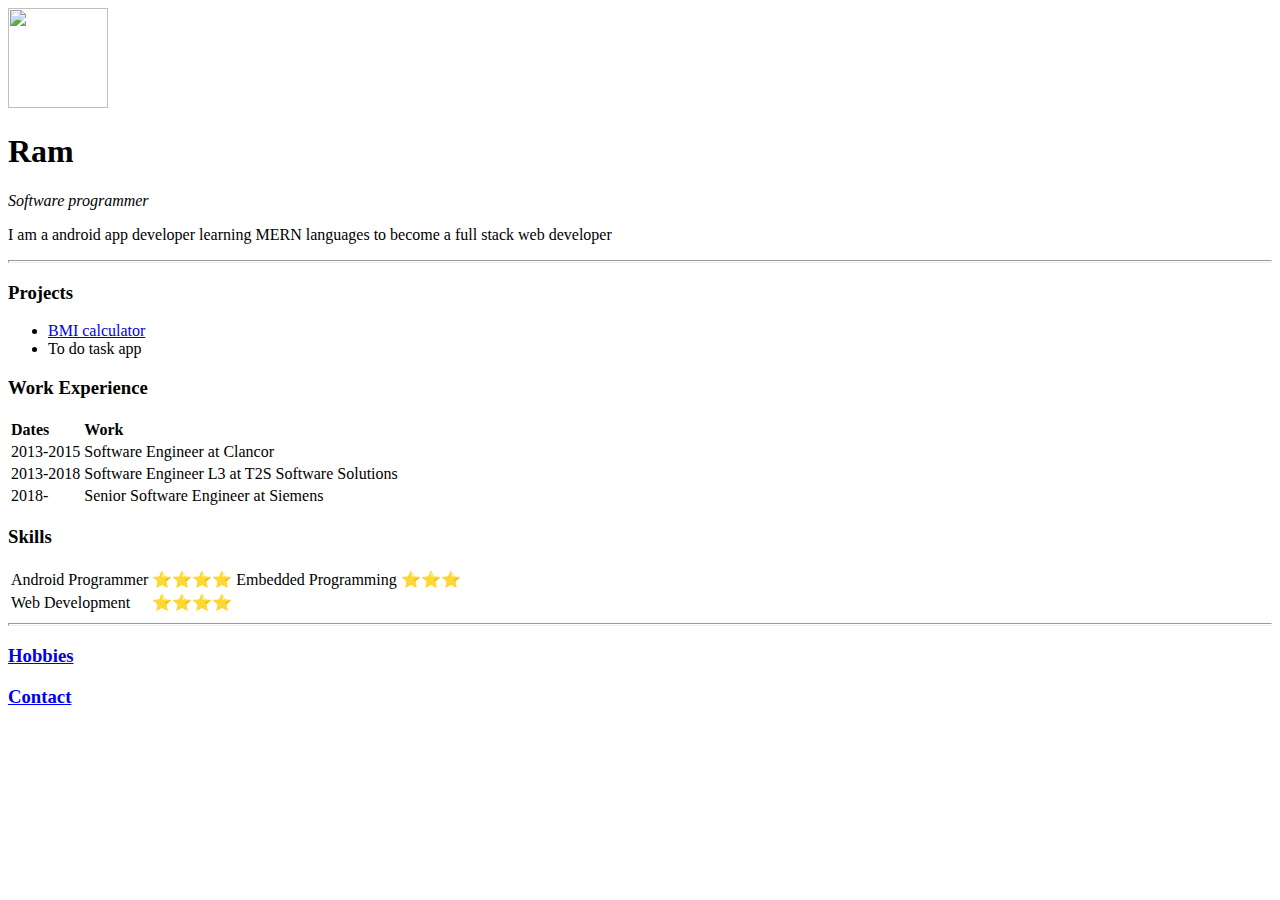
==== index.html @ 5d05faa1 "Initial commit" ====
<!DOCTYPE html>
<html>

<head>
  <meta charset="utf-8">
  <meta name="viewport" content="width=device-width">
  <title>replit</title>
  <link href="style.css" rel="stylesheet" type="text/css" />
</head>

<body>
  <img src="https://pic.onlinewebfonts.com/svg/img_316131.png" width=100 height=100>
  <h1>Ram</h1>
  <p><em>Software programmer</em></p>
  <p> I am a android app developer learning MERN languages to become a full stack web developer</p>
  <hr size=3>
  <h3> Projects </h3>
  <ul>
    <li><a href="https://https://www.calculator.net/bmi-calculator.html">BMI calculator</a></li>
    <li>To do task app </li>
  </ul>
  <h3>Work Experience</h3>
  <table>
    <thead>
      <tr>
      <td><strong>Dates</strong></td>
        <td><strong>Work</strong></td>
    </tr>
  </thead>
    <tbody>
    <tr>
      <td>2013-2015</td>
      <td>Software Engineer at Clancor</td>
      </tr>
      <tr>
      <td>2013-2018</td>
      <td>Software Engineer L3 at T2S Software Solutions</td>
      </tr>
    
    <tr>
      <td>2018-</td>
      <td>Senior Software Engineer at Siemens</td>
    </tr>
      </tbody>
  </table>
  <h3>Skills</h3>

  <table>
    <tr>
      <td>Android Programmer</td>
      <td>⭐⭐⭐⭐</td>
            <td>Embedded Programming</td>
      <td>⭐⭐⭐</td>
    </tr>
    <tr>
      <td>Web Development</td>
      <td>⭐⭐⭐⭐</td>
    </tr>      
    
  </table>
<hr size=3>
  <h3><a href="hobbies.html">Hobbies</a></h3>
  <h3><a href="contact.html">Contact</a></h3>
  <script src="script.js"></script>
</body>

</html>
---- style.css ----
.wow {
  width: 100px;
}
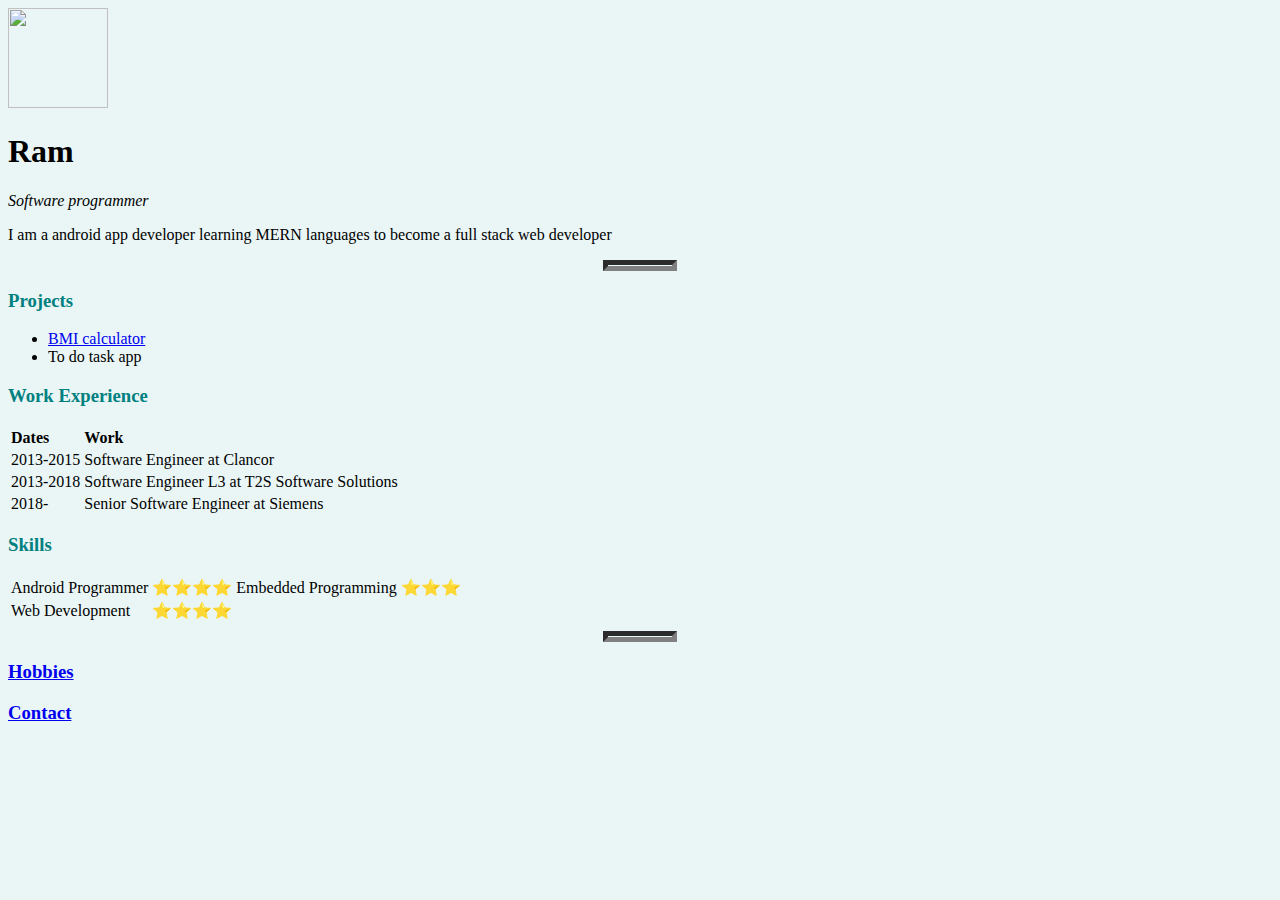
==== commit 4c6bcf4e: "Modified https" ====
--- a/index.html
+++ b/index.html
@@ -4,10 +4,11 @@
 <head>
   <meta charset="utf-8">
   <meta name="viewport" content="width=device-width">
-  <title>replit</title>
+  <title>Personal site</title>
   <link href="style.css" rel="stylesheet" type="text/css" />
 </head>
 
+  
 <body>
   <img src="https://pic.onlinewebfonts.com/svg/img_316131.png" width=100 height=100>
   <h1>Ram</h1>
@@ -16,7 +17,7 @@
   <hr size=3>
   <h3> Projects </h3>
   <ul>
-    <li><a href="https://https://www.calculator.net/bmi-calculator.html">BMI calculator</a></li>
+    <li><a href="https://www.calculator.net/bmi-calculator.html">BMI calculator</a></li>
     <li>To do task app </li>
   </ul>
   <h3>Work Experience</h3>
--- a/style.css
+++ b/style.css
@@ -1,3 +1,14 @@
-.wow {
-  width: 100px;
-}+body {
+    background-color: #EAF6F6;
+  }
+
+  hr {
+    border-color: grey;
+    border-top-style: dotted none none;
+    border-width:5px;
+    width:5%;    
+  }
+
+h3 {
+  color: teal;
+}
